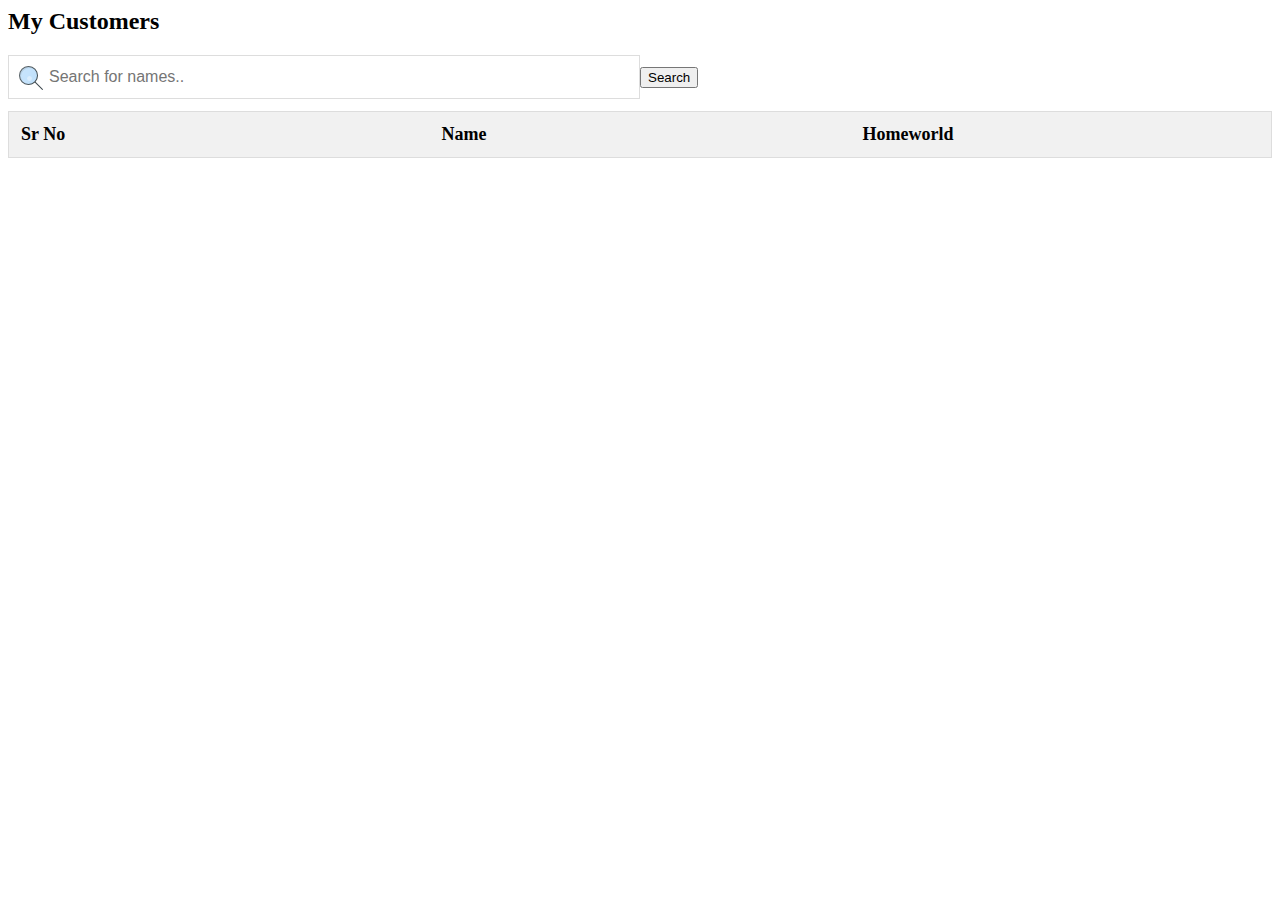
==== index.html @ 8d442b77 "added functional code" ====
<html>

<head>
    <title>Search The Characters</title>
    <!--Css for Table-->
    <link rel="stylesheet" href="css/table-style.css">
    <!--JS for Search Bar-->
    <script src="js/get_input.js"></script>
    <script src="https://code.jquery.com/jquery-3.5.0.min.js" integrity="sha256-xNzN2a4ltkB44Mc/Jz3pT4iU1cmeR0FkXs4pru/JxaQ=" crossorigin="anonymous"></script>
</head>

<body>

    <!-- Search bar Begins-->
    <h2>My Customers</h2>

    <input type="text" id="search_box" onkeyup="" placeholder="Search for names.." title="Type in a name"><input type="button" value="Search" onclick="on_search('default')"> </input>

    <table id="myTable">
        <tr class="header">
            <th style="width:33%;">Sr No</th>
            <th style="width:33%;">Name</th>
            <th style="width:33%;">Homeworld</th>
        </tr>

    </table>

    <input type="button" id="next_btn" value="next" style="display: none;">

    <!--Search Bar Ends-->

</body>

</html>
---- css/table-style.css ----
* {
    box-sizing: border-box;
}

#search_box {
    background-image: url('../searchicon.png');
    background-position: 10px 10px;
    background-repeat: no-repeat;
    width: 50%;
    font-size: 16px;
    padding: 12px 20px 12px 40px;
    border: 1px solid #ddd;
    margin-bottom: 12px;
}

#myTable {
    border-collapse: collapse;
    width: 100%;
    border: 1px solid #ddd;
    font-size: 18px;
}

#myTable th,
#myTable td {
    text-align: left;
    padding: 12px;
}

#myTable tr {
    border-bottom: 1px solid #ddd;
}

#myTable tr.header,
#myTable tr:hover {
    background-color: #f1f1f1;
}
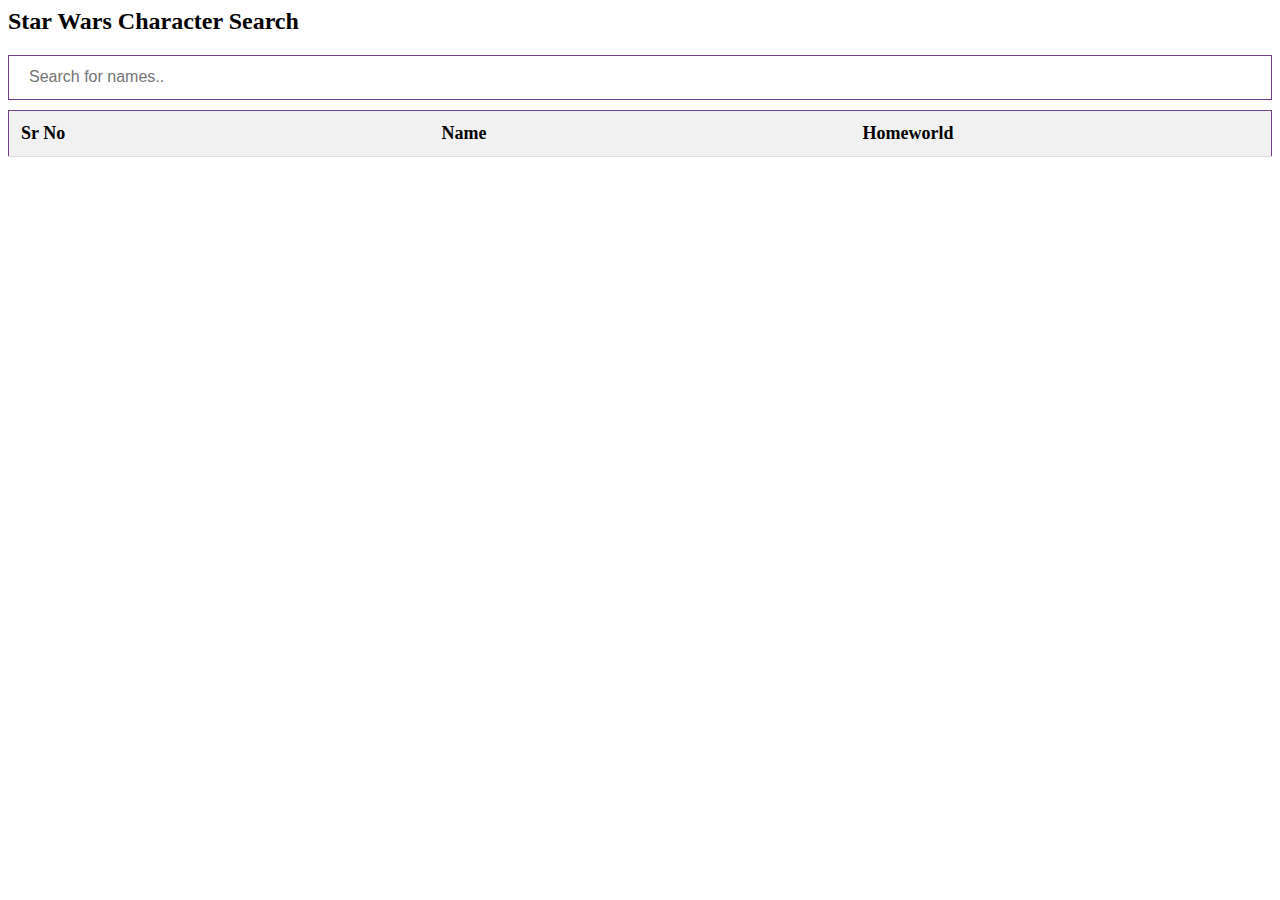
==== commit 8d32de04: "Added more-details" ====
--- a/index.html
+++ b/index.html
@@ -4,28 +4,42 @@
     <title>Search The Characters</title>
     <!--Css for Table-->
     <link rel="stylesheet" href="css/table-style.css">
+
     <!--JS for Search Bar-->
-    <script src="js/get_input.js"></script>
-    <script src="https://code.jquery.com/jquery-3.5.0.min.js" integrity="sha256-xNzN2a4ltkB44Mc/Jz3pT4iU1cmeR0FkXs4pru/JxaQ=" crossorigin="anonymous"></script>
+    <script src="https://code.jquery.com/jquery-3.5.0.min.js"></script>
+    <script src="js/async_get_input.js"></script>
+    <script src="js/temp.js"></script>
+
+
 </head>
 
 <body>
 
     <!-- Search bar Begins-->
-    <h2>My Customers</h2>
+    <h2>Star Wars Character Search</h2>
 
-    <input type="text" id="search_box" onkeyup="" placeholder="Search for names.." title="Type in a name"><input type="button" value="Search" onclick="on_search('default')"> </input>
+
+    <input type="text" id="search-bar" placeholder="Search for names.." title="Type in a name">
+
 
     <table id="myTable">
-        <tr class="header">
-            <th style="width:33%;">Sr No</th>
-            <th style="width:33%;">Name</th>
-            <th style="width:33%;">Homeworld</th>
-        </tr>
+        <thead>
+            <tr class="header">
+                <th style="width:33%;">Sr No</th>
+                <th style="width:33%;">Name</th>
+                <th style="width:33%;">Homeworld</th>
+            </tr>
+        </thead>
+
+        <tbody id="tableBody">
+
+        </tbody>
 
     </table>
 
-    <input type="button" id="next_btn" value="next" style="display: none;">
+    <div class="next_btn">
+        <input type="button" id="next_btn" class="btn" value="next" style="display: none;">
+    </div>
 
     <!--Search Bar Ends-->
 
--- a/css/table-style.css
+++ b/css/table-style.css
@@ -1,5 +1,37 @@
 * {
     box-sizing: border-box;
+}
+
+input#search-bar {
+    margin: 0 auto;
+    width: 100%;
+    height: 45px;
+    padding: 0 20px;
+    margin-bottom: 10px;
+    font-size: 1rem;
+    border: 1px solid #6E408D;
+    outline: none;
+}
+
+input#search-bar:focus {
+    border: 1px solid #008ABF;
+    transition: 0.35s ease;
+    color: #008ABF;
+}
+
+input#search-bar:focus::-webkit-input-placeholder {
+    transition: opacity 0.45s ease;
+    opacity: 0;
+}
+
+input#search-bar:focus::-moz-placeholder {
+    transition: opacity 0.45s ease;
+    opacity: 0;
+}
+
+input#search-bar:focus:-ms-placeholder {
+    transition: opacity 0.45s ease;
+    opacity: 0;
 }
 
 #search_box {
@@ -16,7 +48,7 @@
 #myTable {
     border-collapse: collapse;
     width: 100%;
-    border: 1px solid #ddd;
+    border: 1px solid #6E408D;
     font-size: 18px;
 }
 
@@ -33,4 +65,41 @@
 #myTable tr.header,
 #myTable tr:hover {
     background-color: #f1f1f1;
+}
+
+.next_btn {
+    width: 100%;
+    margin-top: 25px;
+    display: flex;
+    justify-content: center;
+}
+
+.next_btn .btn {
+    max-width: 150px;
+    width: 100%;
+    padding: 15px;
+    font-family: 'Muli';
+    -webkit-border-radius: 5px;
+    -moz-border-radius: 5px;
+    border-radius: 5px;
+    background: #008ABF;
+    border: 2px solid;
+    color: rgb(241, 241, 241);
+    cursor: pointer;
+    font-weight: 700;
+    outline: none;
+    -webkit-transition: ease-in-out 120ms;
+    -moz-transition: ease-in-out 120ms;
+    -ms-transition: ease-in-out 120ms;
+    -o-transition: ease-in-out 120ms;
+    transition: ease-in-out 120ms;
+}
+
+.next_btn .btn:hover {
+    background: #6E408D;
+    box-shadow: 0px 0px 22px #6E408D;
+}
+
+.next_btn .btn i {
+    margin-left: 15px;
 }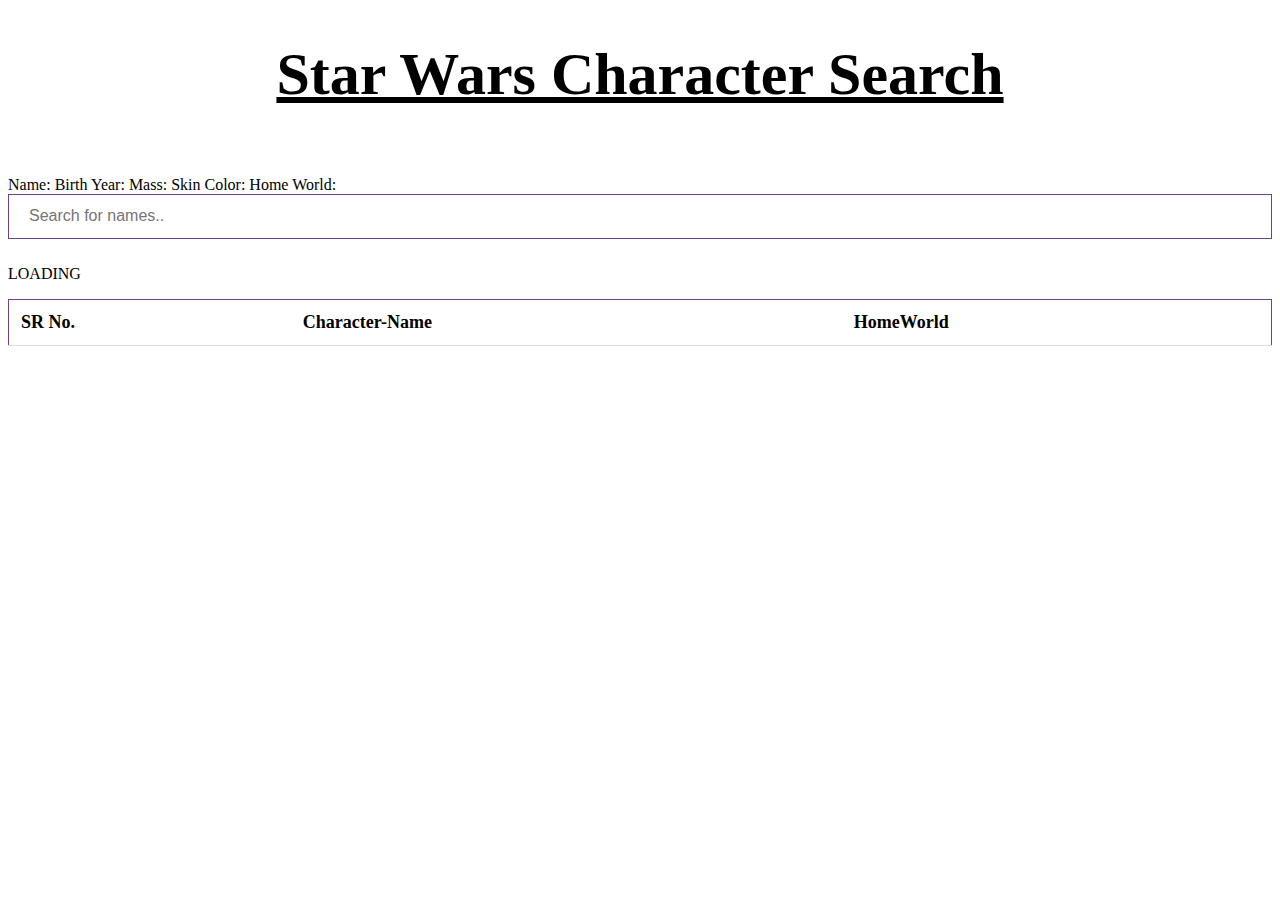
==== commit 5dcff059: "Made the last requested changes" ====
--- a/index.html
+++ b/index.html
@@ -16,29 +16,47 @@
 <body>
 
     <!-- Search bar Begins-->
-    <h2>Star Wars Character Search</h2>
+    <h2 style="font-size: 60px; text-align: center; margin-top: 40px; margin-bottom: 20px; text-decoration-color:#FFE81F;">
+        <u>Star Wars Character Search</u>
+    </h2>
 
 
-    <input type="text" id="search-bar" placeholder="Search for names.." title="Type in a name">
 
 
-    <table id="myTable">
-        <thead>
-            <tr class="header">
-                <th style="width:33%;">Sr No</th>
-                <th style="width:33%;">Name</th>
-                <th style="width:33%;">Homeworld</th>
-            </tr>
-        </thead>
 
-        <tbody id="tableBody">
 
-        </tbody>
+    <div class="sidenav">
+        <h2 style="color:white ; margin-left:30px"><u>More Details</u></h2>
+        <a id="char_name">Name: </a>
+        <a id="birth_year">Birth Year:</a>
+        <a id="mass">Mass:</a>
+        <a id="skin_color">Skin Color:</a>
+        <a id="homeworld">Home World:</a>
+    </div>
+    <div class="main">
+        <input type="text" id="search-bar" placeholder="Search for names.." title="Type in a name">
+        <table id="myTable">
+            <thead>
+                <tr class="header">
+                    <th style="width:33%;">Sr No</th>
+                    <th style="width:33%;">Name</th>
+                    <th style="width:33%;">Homeworld</th>
+                </tr>
+            </thead>
 
-    </table>
+            <tbody id="tableBody">
 
-    <div class="next_btn">
-        <input type="button" id="next_btn" class="btn" value="next" style="display: none;">
+                <p id="loader">LOADING</p>
+
+            </tbody>
+
+        </table>
+
+        <div class="next_btn">
+            <input type="button" id="next_btn" class="btn" value="next" style="display: none;">
+            <input type="button" id="prev_btn" class="btn" value="previous" style="display: none;">
+        </div>
+
     </div>
 
     <!--Search Bar Ends-->
